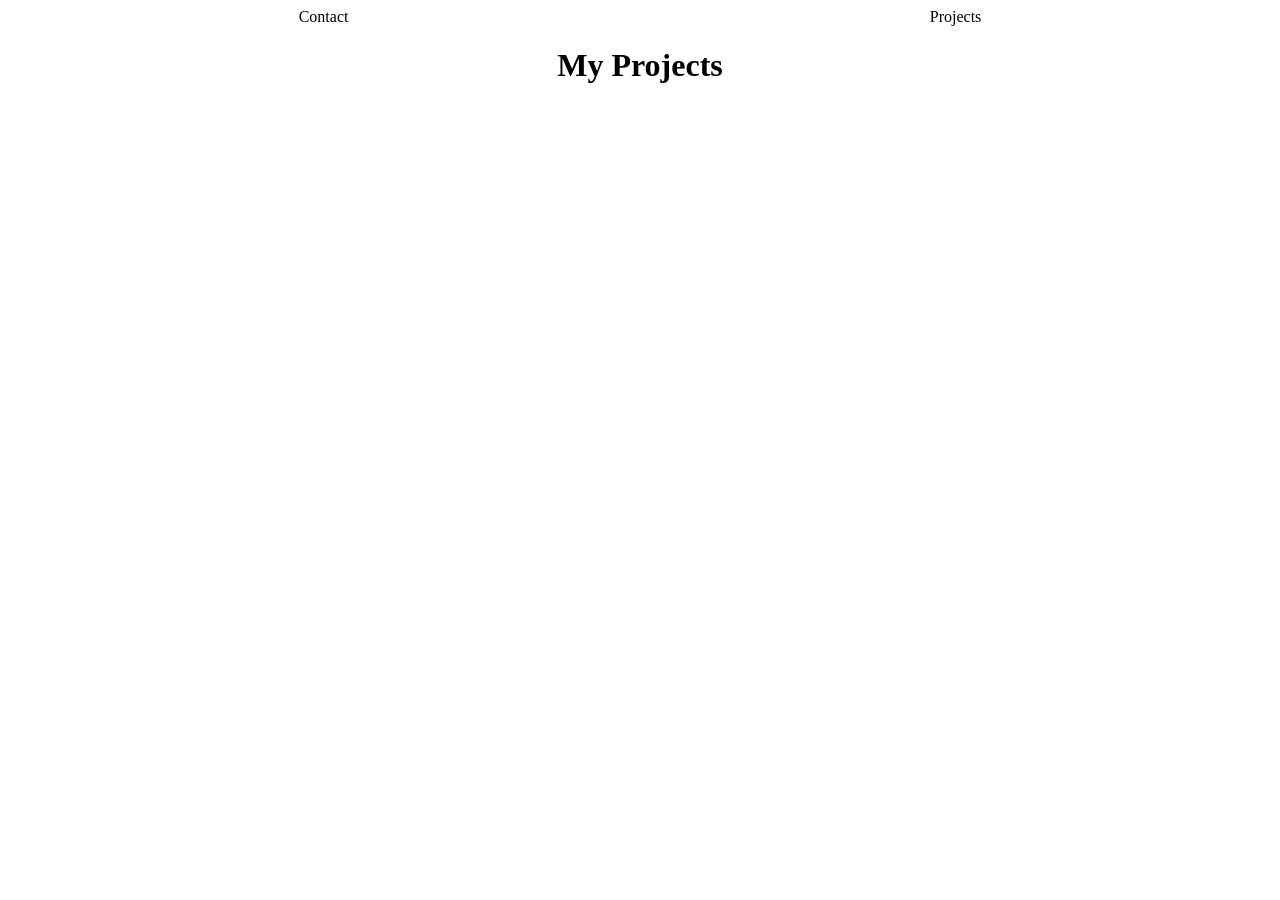
==== Portfolio/index.html @ bf89b39d "OVerskrift og Navigationsbar basic" ====
<!DOCTYPE html>
<html>
    <head>
        <title>Portfolio Project</title>
        <link rel="stylesheet" href="style.css">
    </head>
    <body>
        <header>
            <nav> <a>Contact</a> <a>Projects</a></nav>
        </header>
        <h1>My Projects</h1>
    </body>
</html>
---- Portfolio/style.css ----
h1 {
    text-align: center;
}
nav {
    display: flex;
    flex-direction: row;
    justify-content: space-around;
}
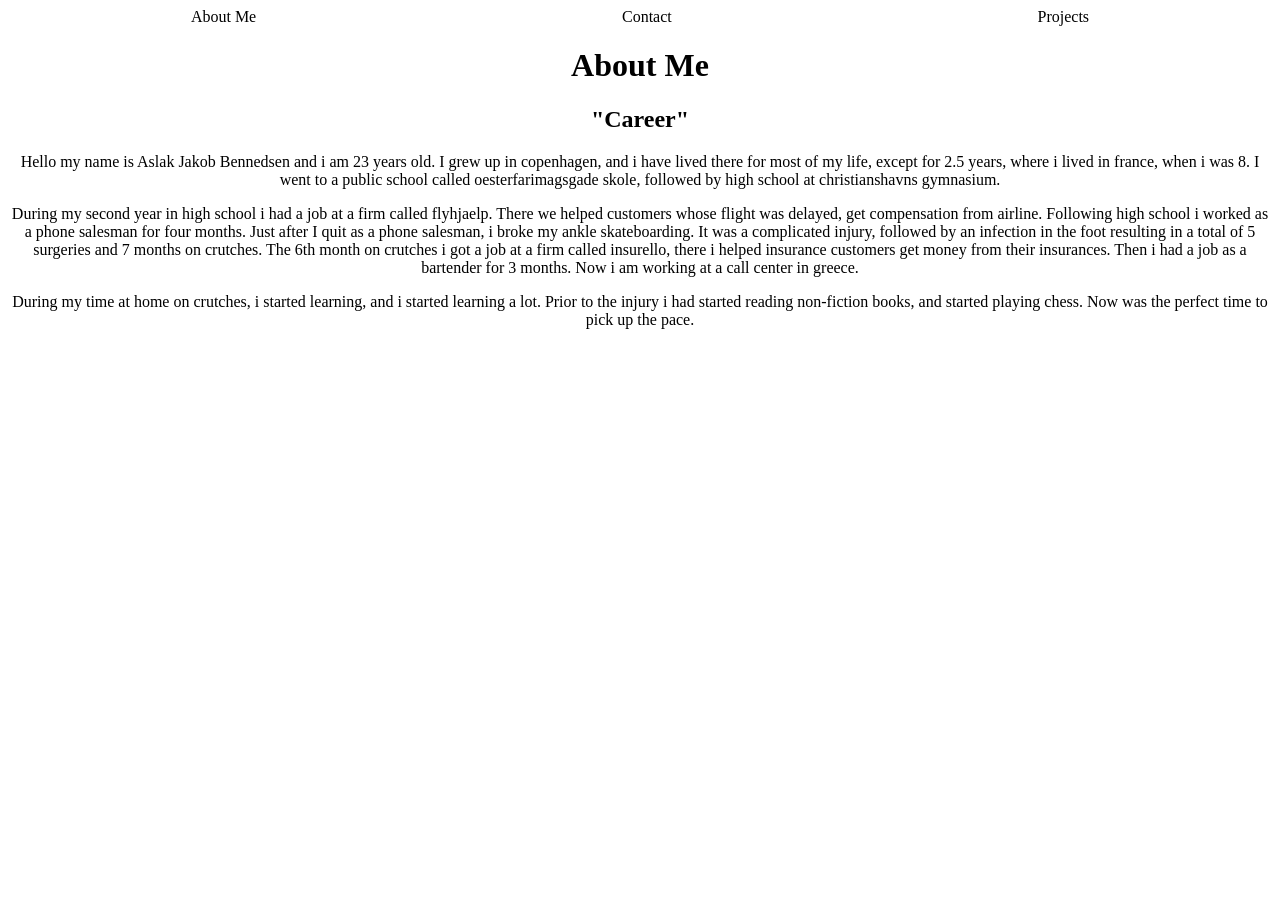
==== commit 8714a1ad: "finished bio" ====
--- a/Portfolio/index.html
+++ b/Portfolio/index.html
@@ -6,8 +6,38 @@
     </head>
     <body>
         <header>
-            <nav> <a>Contact</a> <a>Projects</a></nav>
+            <nav> <a>About Me</a> <a>Contact</a> <a>Projects</a></nav>
         </header>
-        <h1>My Projects</h1>
+        <div id='aboutMe'>
+          <h1>About Me</h1>
+          <div id="career">
+            <h2>"Career"</h2>
+            <p id='introduction'>
+                Hello my name is Aslak Jakob Bennedsen and i am 23 years old.
+                I grew up in copenhagen, and i have lived there for most of my life,
+                except for 2.5 years, where i lived in france, when i was 8.
+                I went to a public school called oesterfarimagsgade skole, followed 
+                by high school at christianshavns gymnasium.
+            </p>
+            <p id='jobs'>
+                During my second year in high school i had a job at a firm called flyhjaelp.
+                There we helped customers whose flight was delayed, get compensation from airline.
+                Following high school i worked as a phone salesman for four months. Just after 
+                I quit as a phone salesman, i broke my ankle skateboarding. It was a complicated injury,
+                followed by an infection in the foot resulting in a total of 5 surgeries and 7 months on crutches.
+                The 6th month on crutches i got a job at a firm called insurello, there i helped insurance
+                customers get money from their insurances. Then i had a job as a bartender for 3 months.
+                Now i am working at a call center in greece.
+            </p>
+            <p id="gap-year">
+                During my time at home on crutches, i started learning, and i started learning a lot.
+                Prior to the injury i had started reading non-fiction books, and started playing chess.
+                Now was the perfect time to pick up the pace.
+            </p>
+            
+          </div>
+
+          <img href="Profile pic">
+        </div>
     </body>
 </html>
--- a/Portfolio/style.css
+++ b/Portfolio/style.css
@@ -6,3 +6,9 @@
     flex-direction: row;
     justify-content: space-around;
 }
+h2{
+    text-align: center;
+}
+p {
+    text-align: center;
+}
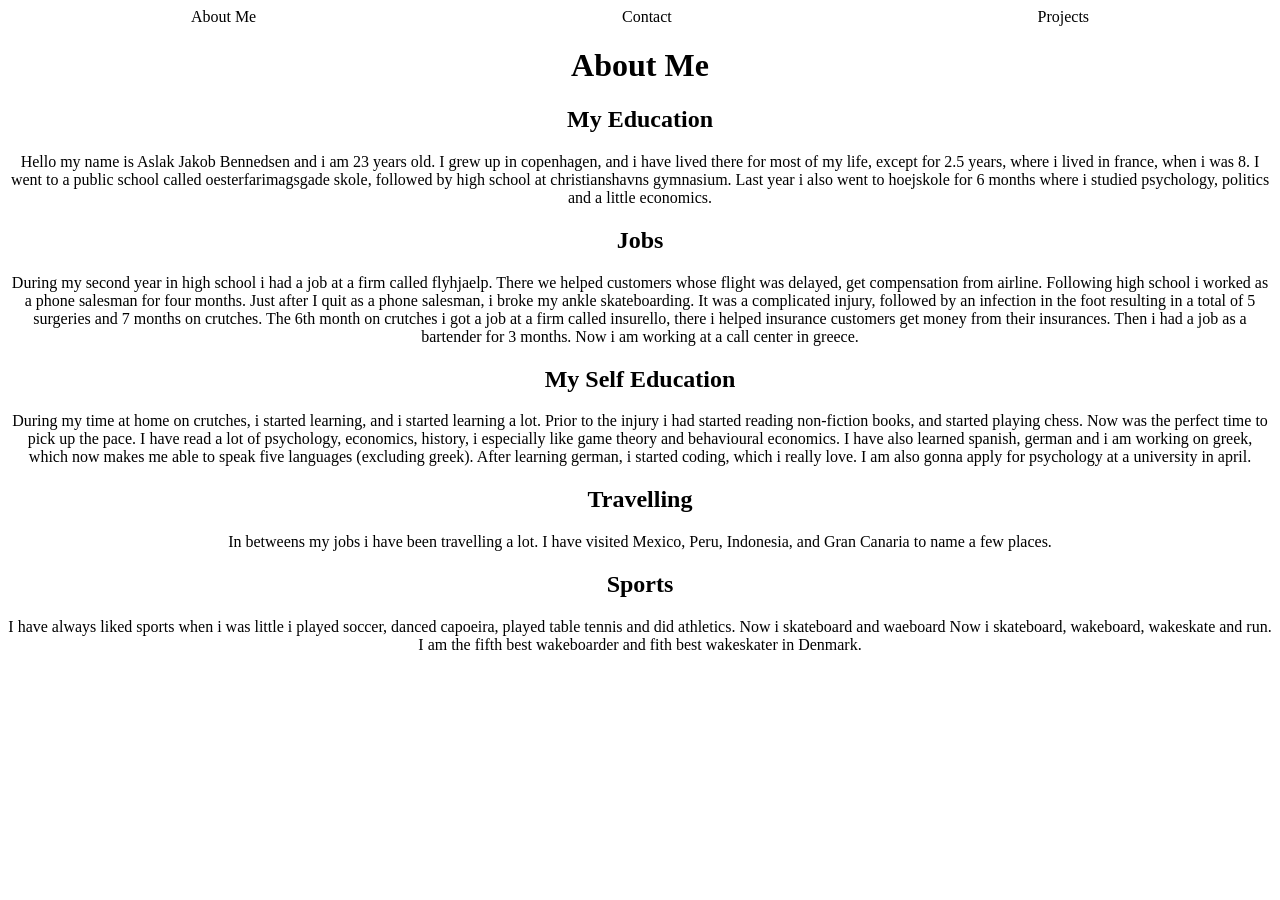
==== commit 5669f09f: "Finished About me raw" ====
--- a/Portfolio/index.html
+++ b/Portfolio/index.html
@@ -11,14 +11,16 @@
         <div id='aboutMe'>
           <h1>About Me</h1>
           <div id="career">
-            <h2>"Career"</h2>
+            <h2>My Education</h2>
             <p id='introduction'>
                 Hello my name is Aslak Jakob Bennedsen and i am 23 years old.
                 I grew up in copenhagen, and i have lived there for most of my life,
                 except for 2.5 years, where i lived in france, when i was 8.
                 I went to a public school called oesterfarimagsgade skole, followed 
-                by high school at christianshavns gymnasium.
+                by high school at christianshavns gymnasium. Last year i also went to hoejskole
+                for 6 months where i studied psychology, politics and a little economics.
             </p>
+            <h2>Jobs</h2>
             <p id='jobs'>
                 During my second year in high school i had a job at a firm called flyhjaelp.
                 There we helped customers whose flight was delayed, get compensation from airline.
@@ -29,11 +31,27 @@
                 customers get money from their insurances. Then i had a job as a bartender for 3 months.
                 Now i am working at a call center in greece.
             </p>
-            <p id="gap-year">
+            <h2>My Self Education</h2>
+            <p id="learning">
                 During my time at home on crutches, i started learning, and i started learning a lot.
                 Prior to the injury i had started reading non-fiction books, and started playing chess.
-                Now was the perfect time to pick up the pace.
+                Now was the perfect time to pick up the pace. I have read a lot of psychology, economics,
+                history, i especially like game theory and behavioural economics. I have also learned spanish,
+                german and i am working on greek, which now makes me able to speak five languages (excluding greek).
+                After learning german, i started coding, which i really love. I am also gonna apply for psychology at
+                a university in april. 
             </p>
+            <h2>Travelling</h2>
+            <p id="travelling">
+                In betweens my jobs i have been travelling a lot. I have visited Mexico, Peru, Indonesia, and Gran Canaria
+                to name a few places. 
+            </p>
+            <h2>Sports</h2>
+            <p id="Sports">
+                I have always liked sports when i was little i played soccer, danced capoeira, played table tennis and did athletics. Now i skateboard and waeboard
+                Now i skateboard, wakeboard, wakeskate and run. I am the fifth best wakeboarder and fith best wakeskater in Denmark.
+            </p>
+
             
           </div>
 
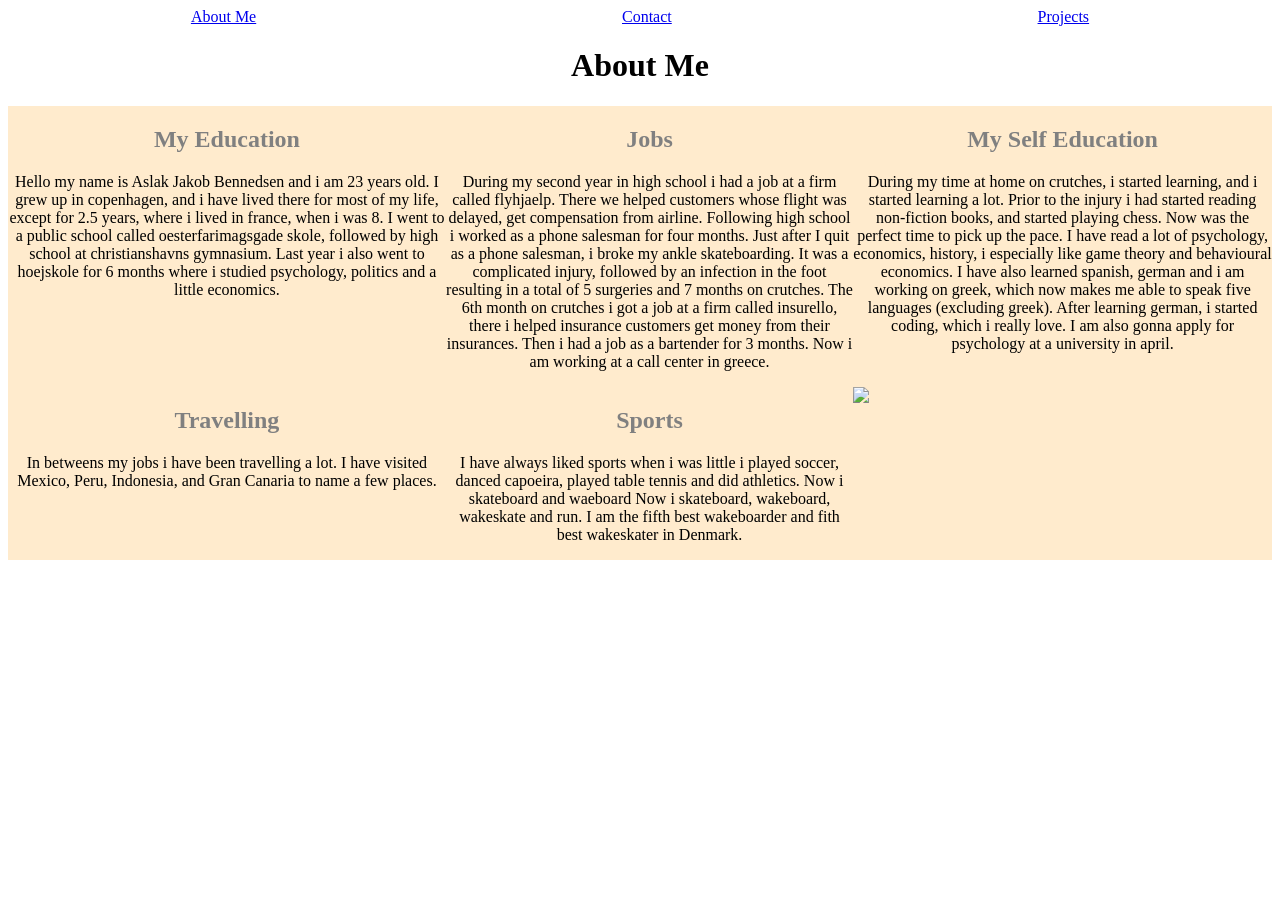
==== commit 10dcb154: "about me done" ====
--- a/Portfolio/index.html
+++ b/Portfolio/index.html
@@ -6,22 +6,25 @@
     </head>
     <body>
         <header>
-            <nav> <a>About Me</a> <a>Contact</a> <a>Projects</a></nav>
+            <nav> <a href="#">About Me</a> <a href="#">Contact</a> <a href="#">Projects</a></nav>
         </header>
+        <h1>About Me</h1>
         <div id='aboutMe'>
-          <h1>About Me</h1>
           <div id="career">
-            <h2>My Education</h2>
-            <p id='introduction'>
+            <div id="introduction">
+              <h2>My Education</h2>
+              <p>
                 Hello my name is Aslak Jakob Bennedsen and i am 23 years old.
                 I grew up in copenhagen, and i have lived there for most of my life,
                 except for 2.5 years, where i lived in france, when i was 8.
                 I went to a public school called oesterfarimagsgade skole, followed 
                 by high school at christianshavns gymnasium. Last year i also went to hoejskole
                 for 6 months where i studied psychology, politics and a little economics.
-            </p>
-            <h2>Jobs</h2>
-            <p id='jobs'>
+              </p>
+            </div>
+            <div id='jobs'>
+              <h2>Jobs</h2>
+              <p>
                 During my second year in high school i had a job at a firm called flyhjaelp.
                 There we helped customers whose flight was delayed, get compensation from airline.
                 Following high school i worked as a phone salesman for four months. Just after 
@@ -30,9 +33,11 @@
                 The 6th month on crutches i got a job at a firm called insurello, there i helped insurance
                 customers get money from their insurances. Then i had a job as a bartender for 3 months.
                 Now i am working at a call center in greece.
-            </p>
-            <h2>My Self Education</h2>
-            <p id="learning">
+              </p>
+            </div>
+            <div id="learning">
+              <h2>My Self Education</h2>
+              <p>
                 During my time at home on crutches, i started learning, and i started learning a lot.
                 Prior to the injury i had started reading non-fiction books, and started playing chess.
                 Now was the perfect time to pick up the pace. I have read a lot of psychology, economics,
@@ -40,22 +45,26 @@
                 german and i am working on greek, which now makes me able to speak five languages (excluding greek).
                 After learning german, i started coding, which i really love. I am also gonna apply for psychology at
                 a university in april. 
-            </p>
-            <h2>Travelling</h2>
-            <p id="travelling">
+              </p>
+              </div>
+            <div id="travelling">
+              <h2>Travelling</h2>
+              <p>
                 In betweens my jobs i have been travelling a lot. I have visited Mexico, Peru, Indonesia, and Gran Canaria
                 to name a few places. 
-            </p>
-            <h2>Sports</h2>
-            <p id="Sports">
+              </p>
+            </div>
+            <div id="sports">
+              <h2>Sports</h2>
+              <p>
                 I have always liked sports when i was little i played soccer, danced capoeira, played table tennis and did athletics. Now i skateboard and waeboard
                 Now i skateboard, wakeboard, wakeskate and run. I am the fifth best wakeboarder and fith best wakeskater in Denmark.
-            </p>
-
-            
+              </p>
+            </div>
+            <img src="./Peace_symbol_(bold).svg">
           </div>
 
-          <img href="Profile pic">
+          
         </div>
     </body>
 </html>
--- a/Portfolio/style.css
+++ b/Portfolio/style.css
@@ -8,7 +8,31 @@
 }
 h2{
     text-align: center;
+    color: gray;
 }
 p {
     text-align: center;
+}
+#aboutMe {
+    
+}
+
+#introduction {
+    grid-row: 1;
+    grid-column: 1;
+}
+
+#jobs {
+    grid-row: 1;
+    grid-column: 2;
+}
+#learning {
+    grid-row: 1;
+    grid-column: 3;
+}
+
+#career {
+    display: grid;
+    width: 100%;
+    background-color: blanchedalmond;
 }
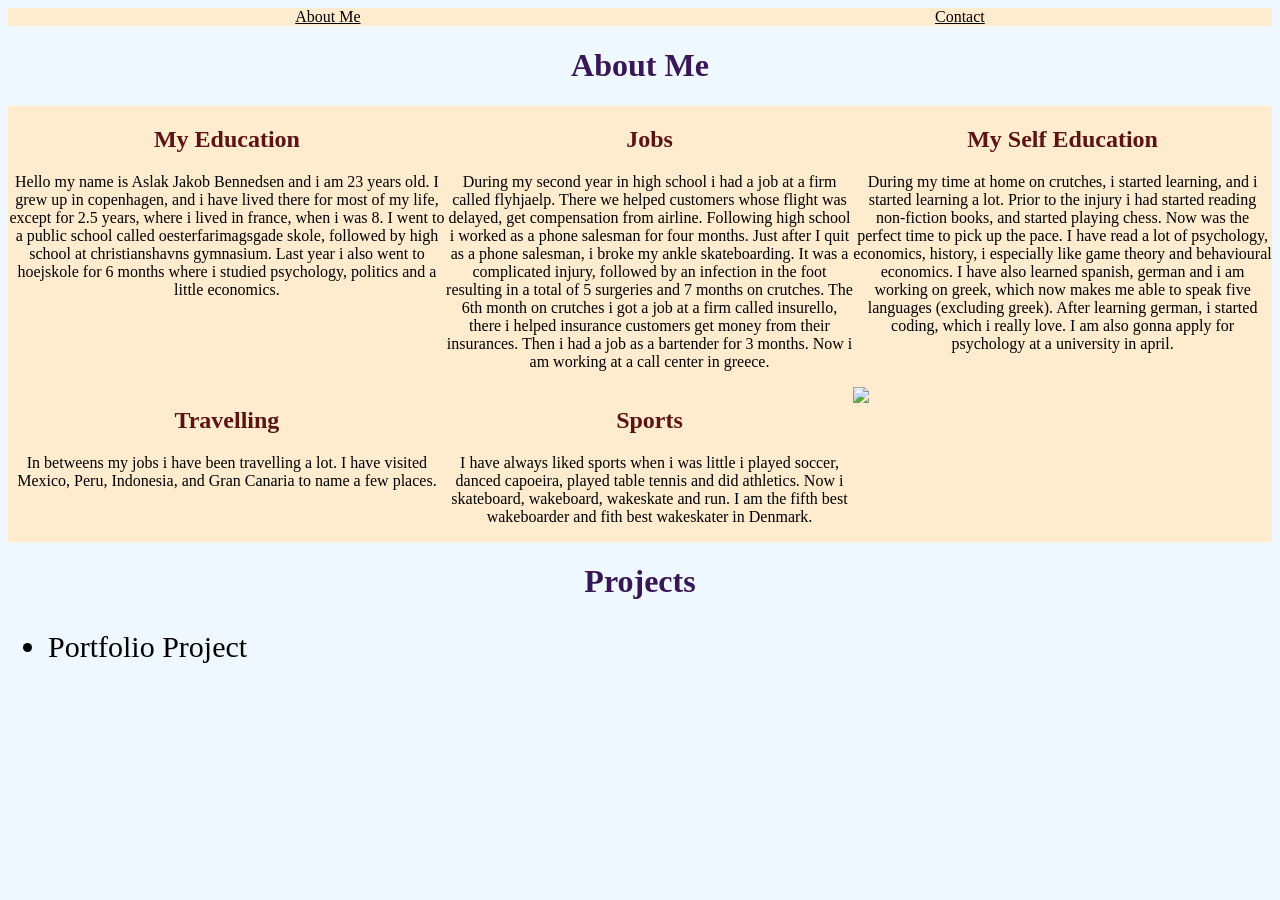
==== commit 3bdfa6a6: "pre javascript" ====
--- a/Portfolio/index.html
+++ b/Portfolio/index.html
@@ -6,7 +6,7 @@
     </head>
     <body>
         <header>
-            <nav> <a href="#">About Me</a> <a href="#">Contact</a> <a href="#">Projects</a></nav>
+            <nav> <a href="#">About Me</a> <a href="./contact.html">Contact</a>
         </header>
         <h1>About Me</h1>
         <div id='aboutMe'>
@@ -57,14 +57,18 @@
             <div id="sports">
               <h2>Sports</h2>
               <p>
-                I have always liked sports when i was little i played soccer, danced capoeira, played table tennis and did athletics. Now i skateboard and waeboard
+                I have always liked sports when i was little i played soccer, danced capoeira, played table tennis and did athletics.
                 Now i skateboard, wakeboard, wakeskate and run. I am the fifth best wakeboarder and fith best wakeskater in Denmark.
               </p>
             </div>
             <img src="./Peace_symbol_(bold).svg">
           </div>
-
-          
+        </div>
+        <div id="Projects">
+          <h1>Projects</h1>
+          <ul>
+            <li>Portfolio Project</li>
+          </ul>
         </div>
     </body>
 </html>
--- a/Portfolio/style.css
+++ b/Portfolio/style.css
@@ -1,14 +1,17 @@
 h1 {
     text-align: center;
+    color: rgb(55, 23, 85);
 }
 nav {
     display: flex;
     flex-direction: row;
     justify-content: space-around;
+    background-color: blanchedalmond;
+    margin-top: 0;
 }
 h2{
     text-align: center;
-    color: gray;
+    color: rgb(91, 20, 20);
 }
 p {
     text-align: center;
@@ -35,4 +38,14 @@
     display: grid;
     width: 100%;
     background-color: blanchedalmond;
+}
+body {
+    background-color: aliceblue;
+}
+ul {font-size: 30px;}
+a {
+    color: black;
+}
+a:hover {
+    color: white
 }
